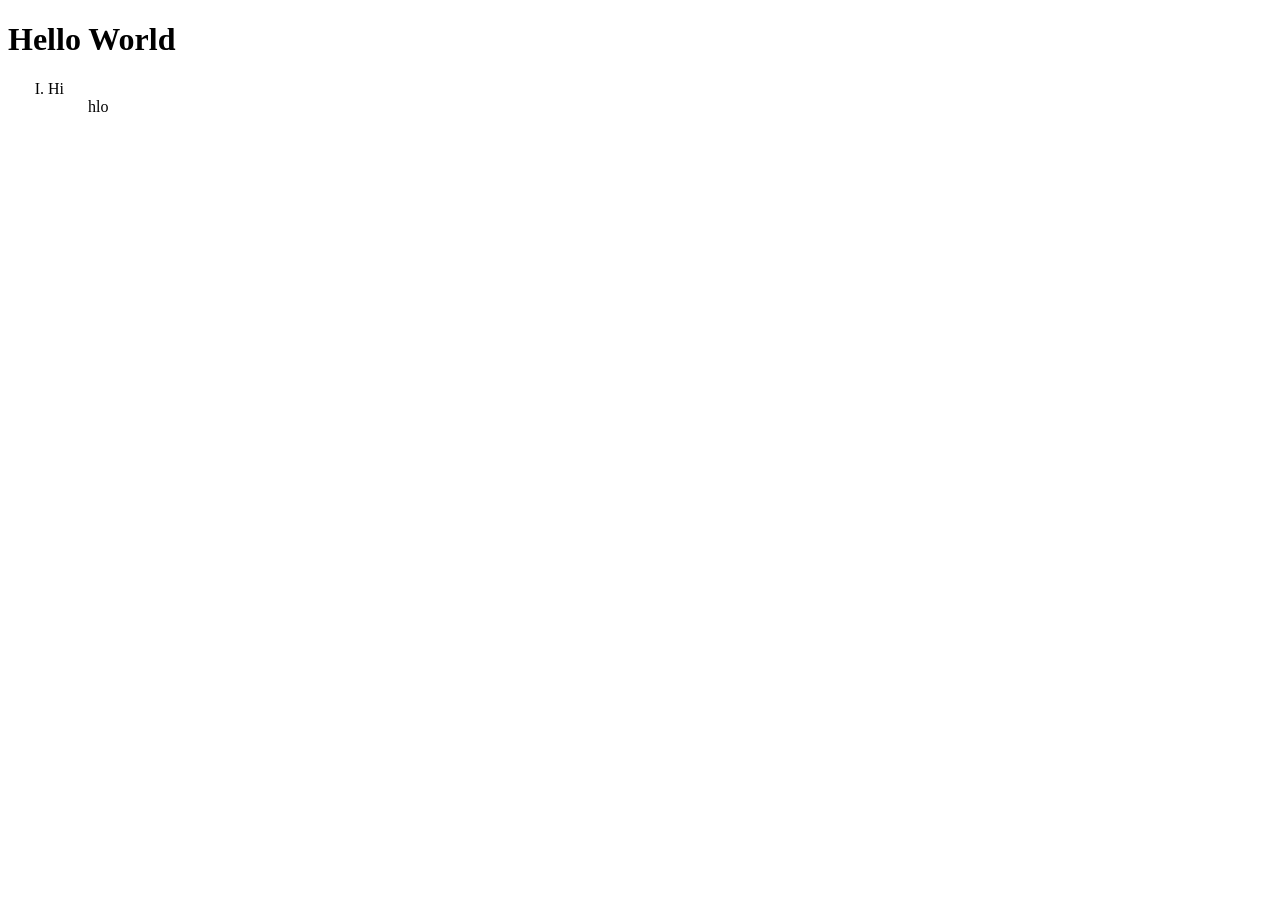
==== index.html @ c077d942 "new file" ====
<!DOCTYPE html>
<html lang="en">
<head>
    <meta charset="UTF-8">
    <meta name="viewport" content="width=device-width, initial-scale=1.0">
    <title>Fuck you</title>
</head>
<body>
    <h1>Hello World</h1>
      <ol type="I">
       <li>
        <dt>Hi</dt>
        <dd>hlo</dd>
       </li> 
      </ol>  
    
</body>
</html>
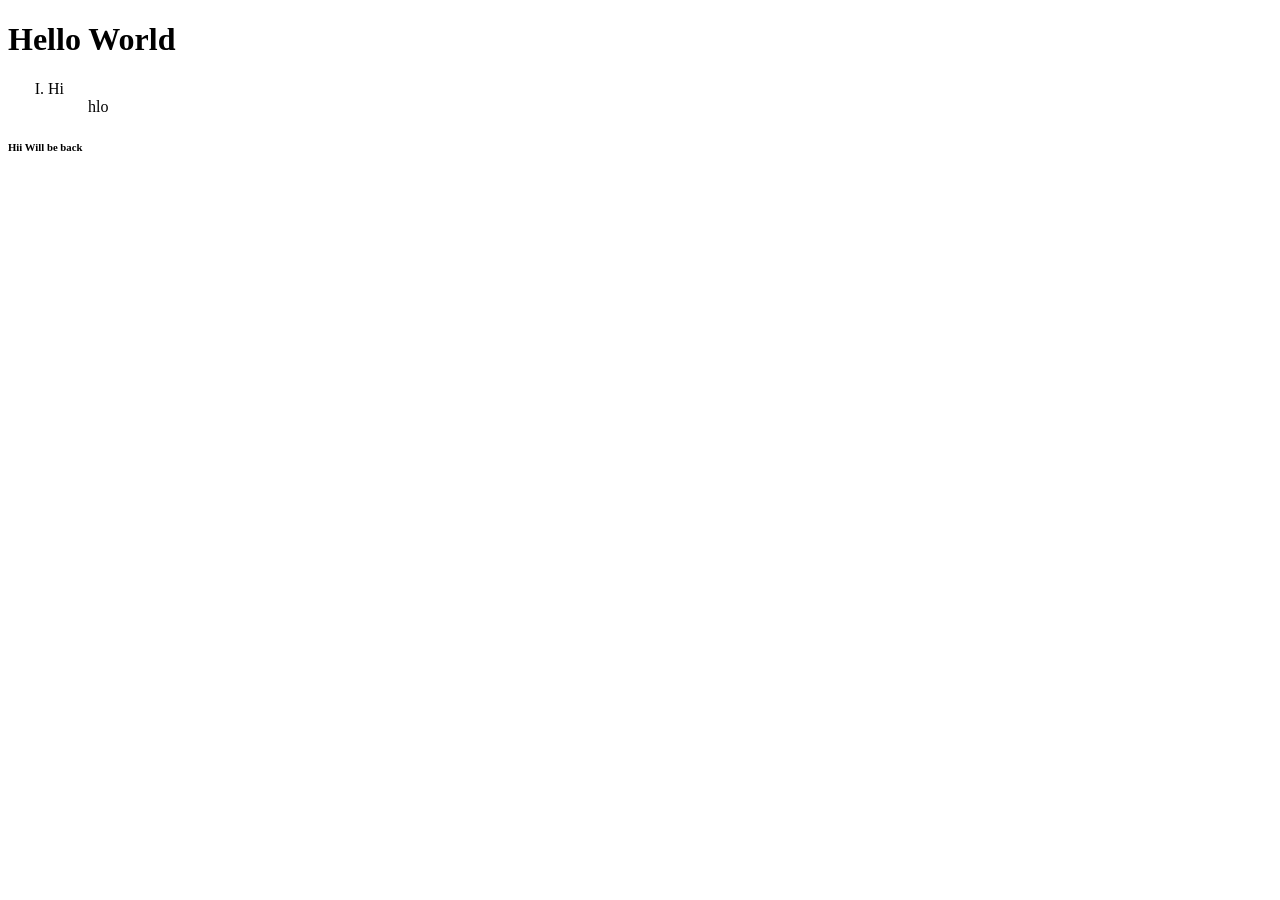
==== commit 6e0fde2c: "css file added" ====
--- a/index.html
+++ b/index.html
@@ -13,6 +13,7 @@
         <dd>hlo</dd>
        </li> 
       </ol>  
+      <h6> Hii Will be back</h6>
     
 </body>
 </html>
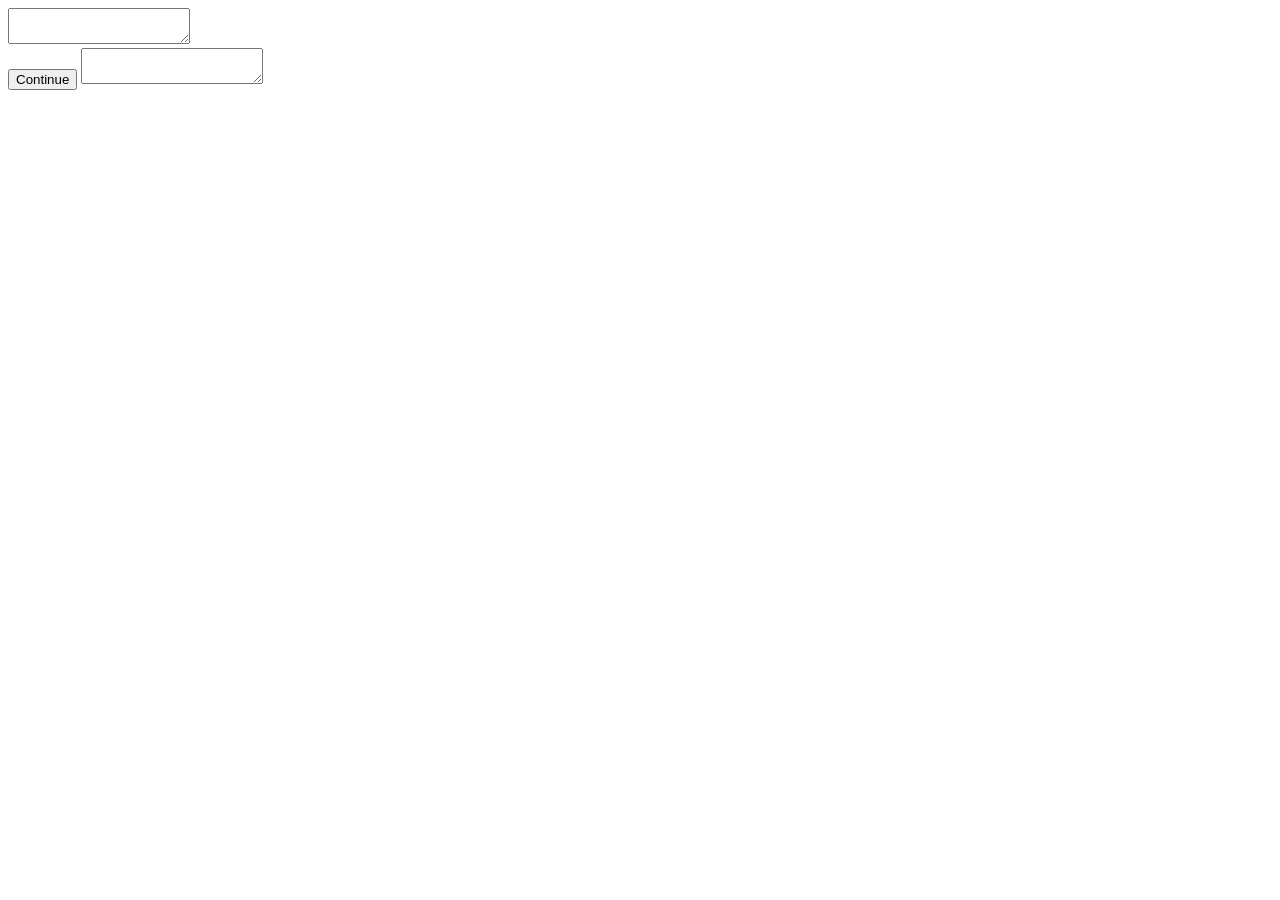
==== commit 097a7272: "Calculation for DOB Discount%" ====
--- a/index.html
+++ b/index.html
@@ -3,17 +3,14 @@
 <head>
     <meta charset="UTF-8">
     <meta name="viewport" content="width=device-width, initial-scale=1.0">
-    <title>Fuck you</title>
+    <title>Organicshoots</title>
+    
 </head>
 <body>
-    <h1>Hello World</h1>
-      <ol type="I">
-       <li>
-        <dt>Hi</dt>
-        <dd>hlo</dd>
-       </li> 
-      </ol>  
-      <h6> Hii Will be back</h6>
-    
+    <textarea id="input_DOB" title="Enter your Birth Date To Get your Discount%"></textarea><br>
+    <button onclick="discountCalculator()">Continue</button>
+
+    <textarea id="view_point" style="text-decoration: underline;"></textarea>
+    <script src="script.js"></script>
 </body>
 </html>
